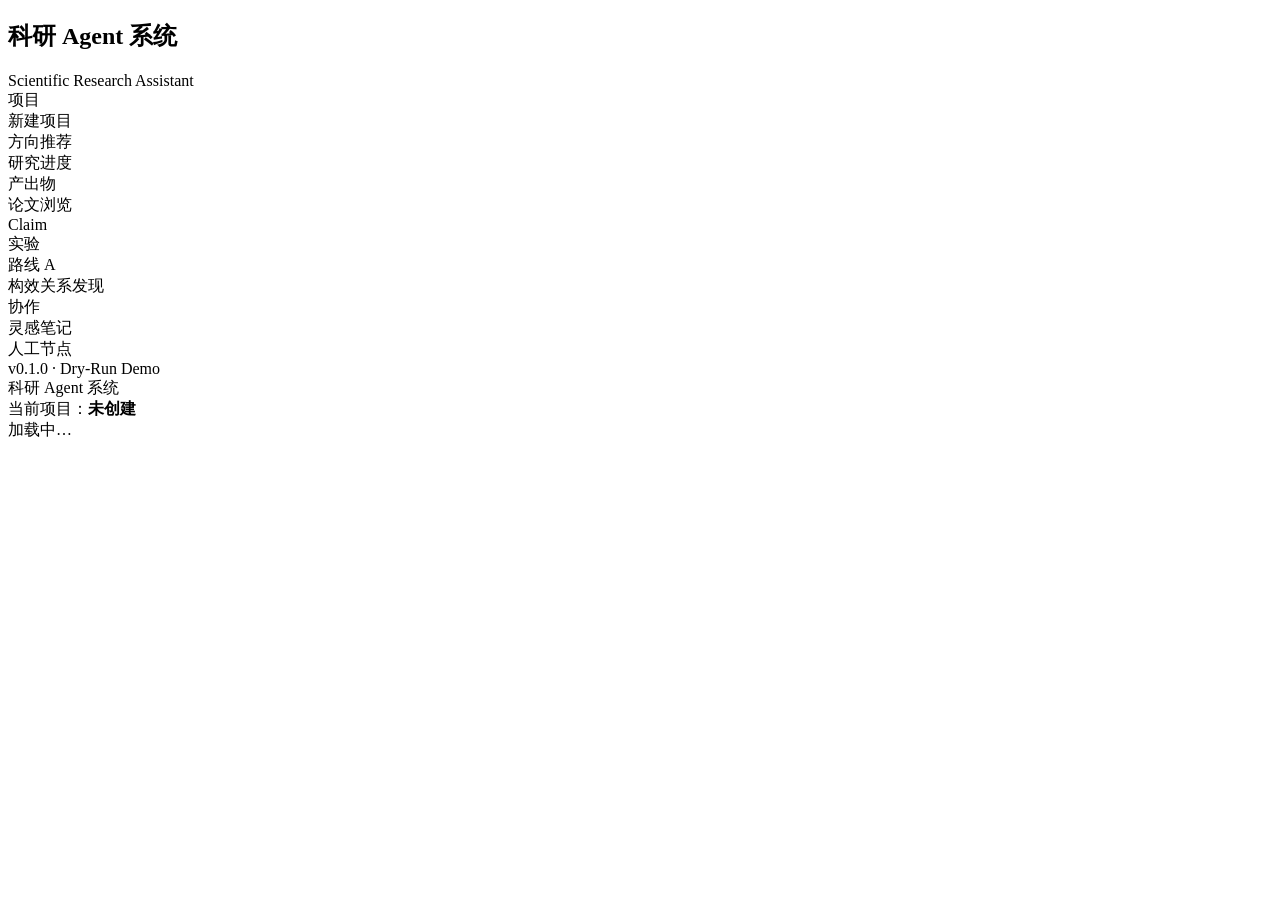
==== web/static/index.html @ 37731895 "fix: 人工节点可靠性 + 方向推荐结构化维度 + 输入框清空三大修复 Bug 1 人工节点时好时坏/未真正检索论文: - web/api.py: 单实例端口防呆守卫 _guard_single_i" ====
<!DOCTYPE html>
<html lang="zh-CN">
<head>
    <meta charset="UTF-8" />
    <meta name="viewport" content="width=device-width, initial-scale=1.0" />
    <title>科研 Agent 系统</title>
    <link rel="stylesheet" href="/static/style.css" />
</head>
<body>
<div class="app">
    <!-- 左侧导航 -->
    <aside class="sidebar">
        <div class="sidebar-header">
            <h1 class="sidebar-title">科研 Agent 系统</h1>
            <div class="sidebar-subtitle">Scientific Research Assistant</div>
        </div>
        <nav class="nav" id="nav">
            <div class="nav-section">项目</div>
            <div class="nav-item" data-page="create">
                <span>新建项目</span>
            </div>
            <div class="nav-item" data-page="topic-discovery">
                <span>方向推荐</span>
                <span class="nav-badge muted" id="badge-topic-discovery" style="display:none">!</span>
            </div>
            <div class="nav-item" data-page="progress">
                <span>研究进度</span>
                <span class="nav-badge muted" id="badge-progress" style="display:none">0</span>
            </div>
            <div class="nav-section">产出物</div>
            <div class="nav-item" data-page="papers">
                <span>论文浏览</span>
                <span class="nav-badge muted" id="badge-papers" style="display:none">0</span>
            </div>
            <div class="nav-item" data-page="claims">
                <span>Claim</span>
                <span class="nav-badge muted" id="badge-claims" style="display:none">0</span>
            </div>
            <div class="nav-item" data-page="experiments">
                <span>实验</span>
                <span class="nav-badge muted" id="badge-experiments" style="display:none">0</span>
            </div>
            <div class="nav-section">路线 A</div>
            <div class="nav-item" data-page="discovery">
                <span>构效关系发现</span>
                <span class="nav-badge muted" id="badge-discovery" style="display:none">0</span>
            </div>
            <div class="nav-section">协作</div>
            <div class="nav-item" data-page="notes">
                <span>灵感笔记</span>
                <span class="nav-badge muted" id="badge-notes" style="display:none">0</span>
            </div>
            <div class="nav-item" data-page="human">
                <span>人工节点</span>
                <span class="nav-badge" id="badge-human" style="display:none">!</span>
            </div>
        </nav>
        <div class="sidebar-notes" id="sidebar-notes" style="display:none">
            <div class="sidebar-notes-head">
                <span class="sidebar-notes-title">科研灵感记录</span>
                <span class="sidebar-notes-link" id="sidebar-note-link">全部 →</span>
            </div>
            <textarea class="sidebar-notes-input" id="sidebar-note-input"
                placeholder="随时记录灵感、质疑或下一步方向…（Ctrl+Enter 提交）" rows="3"></textarea>
            <button class="sidebar-notes-btn" id="sidebar-note-save">记录灵感</button>
            <div class="sidebar-notes-list" id="sidebar-notes-list"></div>
        </div>
        <div class="sidebar-footer">
            v0.1.0 · Dry-Run Demo
        </div>
    </aside>

    <!-- 主内容区 -->
    <div class="main">
        <header class="topbar">
            <div class="topbar-title" id="topbar-title">科研 Agent 系统</div>
            <div class="topbar-spacer"></div>
            <div class="topbar-project" id="topbar-project">
                当前项目：<strong id="current-project-id">未创建</strong>
            </div>
        </header>
        <main class="content" id="content">
            <!-- 由 app.js 渲染 -->
            <div class="loading">加载中…</div>
        </main>
    </div>
</div>

<div class="toast" id="toast"></div>

<script src="/static/app.js"></script>
</body>
</html>
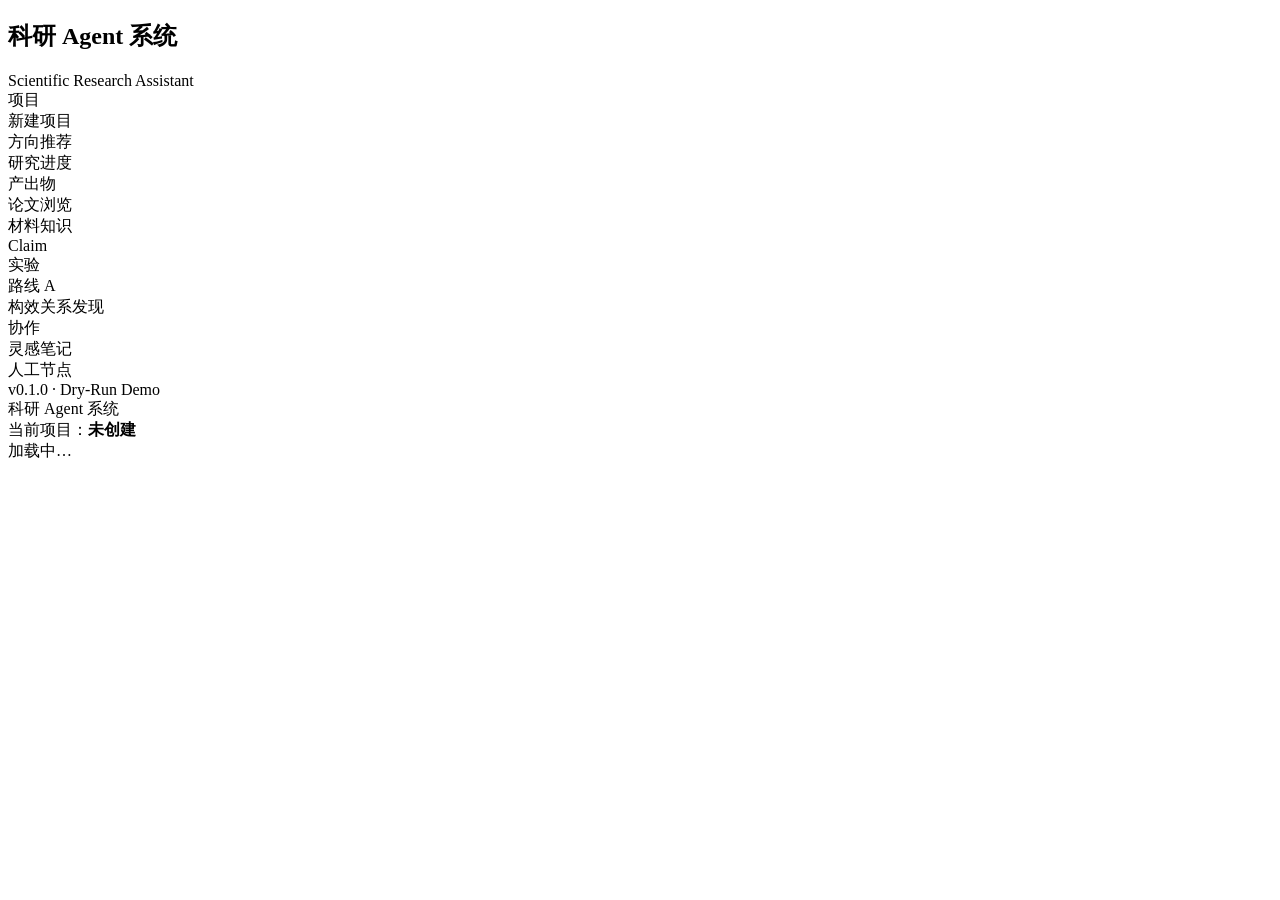
==== commit 2b13ad15: "feat(research): Task 2 材料知识抽取节点（材料-性能-合成三元组） - schema/store: 新增 Material/MaterialProperty/MaterialSy" ====
--- a/web/static/index.html
+++ b/web/static/index.html
@@ -31,6 +31,10 @@
             <div class="nav-item" data-page="papers">
                 <span>论文浏览</span>
                 <span class="nav-badge muted" id="badge-papers" style="display:none">0</span>
+            </div>
+            <div class="nav-item" data-page="materials">
+                <span>材料知识</span>
+                <span class="nav-badge muted" id="badge-materials" style="display:none">0</span>
             </div>
             <div class="nav-item" data-page="claims">
                 <span>Claim</span>
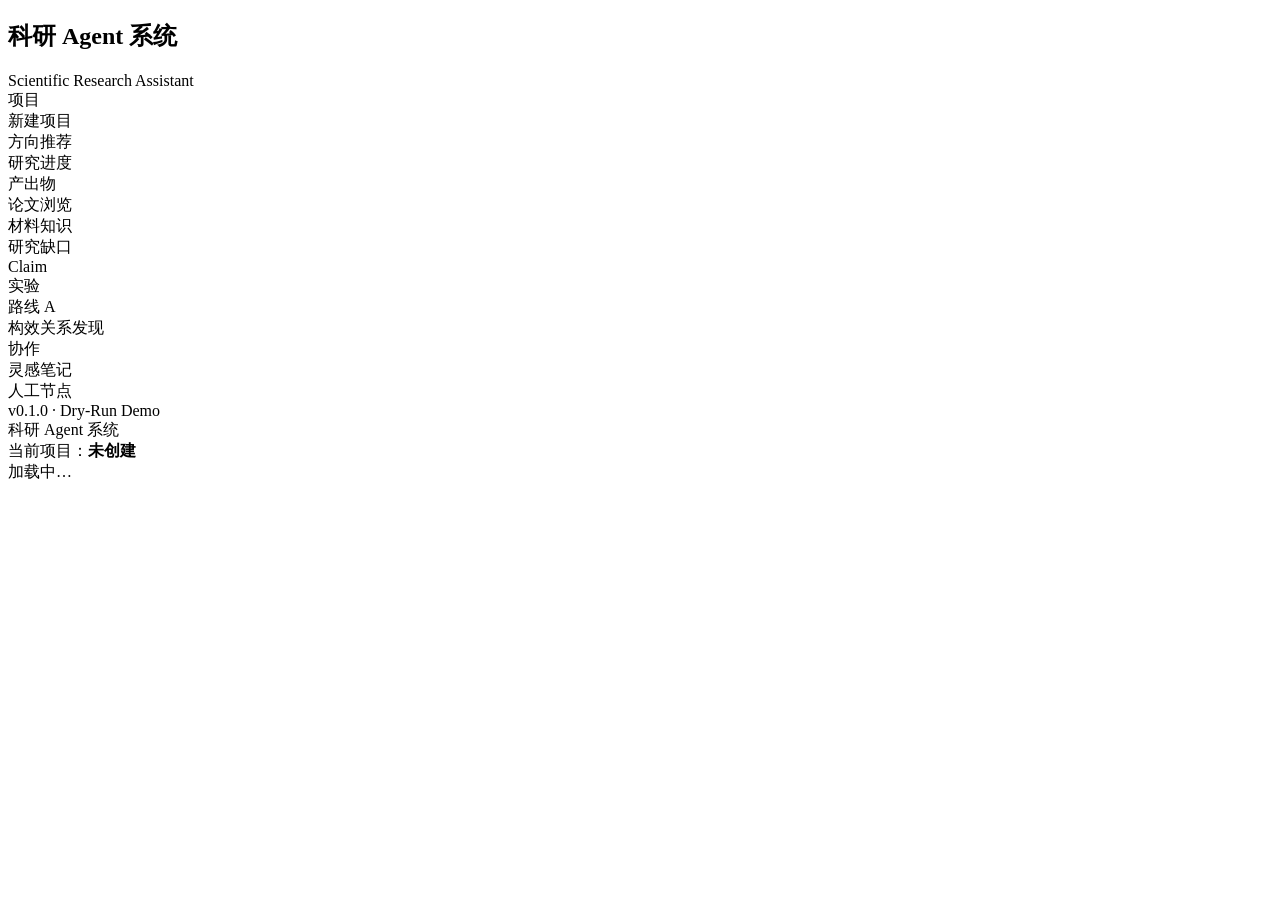
==== commit e83aa590: "feat(research): Task 3 研究缺口识别节点——双通道结构化 Gap 清单 - ResearchGapIdentifyAgent：LLM 语义 + 数据驱动断链检测（有性能无合成/ " ====
--- a/web/static/index.html
+++ b/web/static/index.html
@@ -35,6 +35,10 @@
             <div class="nav-item" data-page="materials">
                 <span>材料知识</span>
                 <span class="nav-badge muted" id="badge-materials" style="display:none">0</span>
+            </div>
+            <div class="nav-item" data-page="gaps">
+                <span>研究缺口</span>
+                <span class="nav-badge muted" id="badge-gaps" style="display:none">0</span>
             </div>
             <div class="nav-item" data-page="claims">
                 <span>Claim</span>
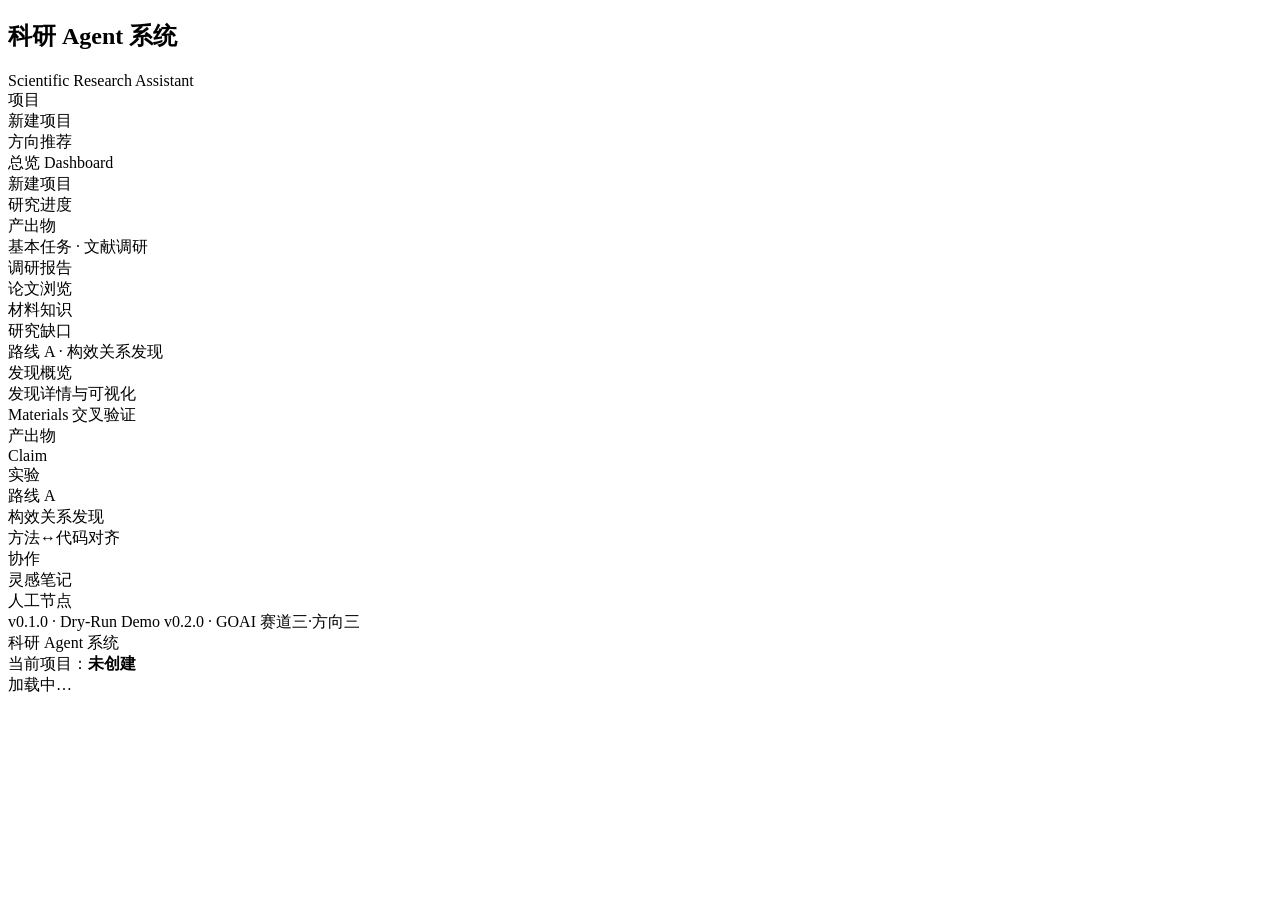
==== commit 27819208: "Merge branch 'main' into feat/agent-v1" ====
--- a/web/static/index.html
+++ b/web/static/index.html
@@ -23,11 +23,22 @@
                 <span>方向推荐</span>
                 <span class="nav-badge muted" id="badge-topic-discovery" style="display:none">!</span>
             </div>
+            <div class="nav-item" data-page="dashboard">
+                <span>总览 Dashboard</span>
+            </div>
+            <div class="nav-item" data-page="create">
+                <span>新建项目</span>
+            </div>
             <div class="nav-item" data-page="progress">
                 <span>研究进度</span>
                 <span class="nav-badge muted" id="badge-progress" style="display:none">0</span>
             </div>
             <div class="nav-section">产出物</div>
+            <div class="nav-section">基本任务 · 文献调研</div>
+            <div class="nav-item" data-page="research-report">
+                <span>调研报告</span>
+                <span class="nav-badge muted" id="badge-gaps" style="display:none">0</span>
+            </div>
             <div class="nav-item" data-page="papers">
                 <span>论文浏览</span>
                 <span class="nav-badge muted" id="badge-papers" style="display:none">0</span>
@@ -40,6 +51,18 @@
                 <span>研究缺口</span>
                 <span class="nav-badge muted" id="badge-gaps" style="display:none">0</span>
             </div>
+            <div class="nav-section">路线 A · 构效关系发现</div>
+            <div class="nav-item" data-page="discovery">
+                <span>发现概览</span>
+                <span class="nav-badge muted" id="badge-discovery" style="display:none">0</span>
+            </div>
+            <div class="nav-item" data-page="discovery-detail">
+                <span>发现详情与可视化</span>
+            </div>
+            <div class="nav-item" data-page="materials-cv">
+                <span>Materials 交叉验证</span>
+            </div>
+            <div class="nav-section">产出物</div>
             <div class="nav-item" data-page="claims">
                 <span>Claim</span>
                 <span class="nav-badge muted" id="badge-claims" style="display:none">0</span>
@@ -52,6 +75,8 @@
             <div class="nav-item" data-page="discovery">
                 <span>构效关系发现</span>
                 <span class="nav-badge muted" id="badge-discovery" style="display:none">0</span>
+            <div class="nav-item" data-page="method-alignment">
+                <span>方法↔代码对齐</span>
             </div>
             <div class="nav-section">协作</div>
             <div class="nav-item" data-page="notes">
@@ -75,6 +100,7 @@
         </div>
         <div class="sidebar-footer">
             v0.1.0 · Dry-Run Demo
+            v0.2.0 · GOAI 赛道三·方向三
         </div>
     </aside>
 
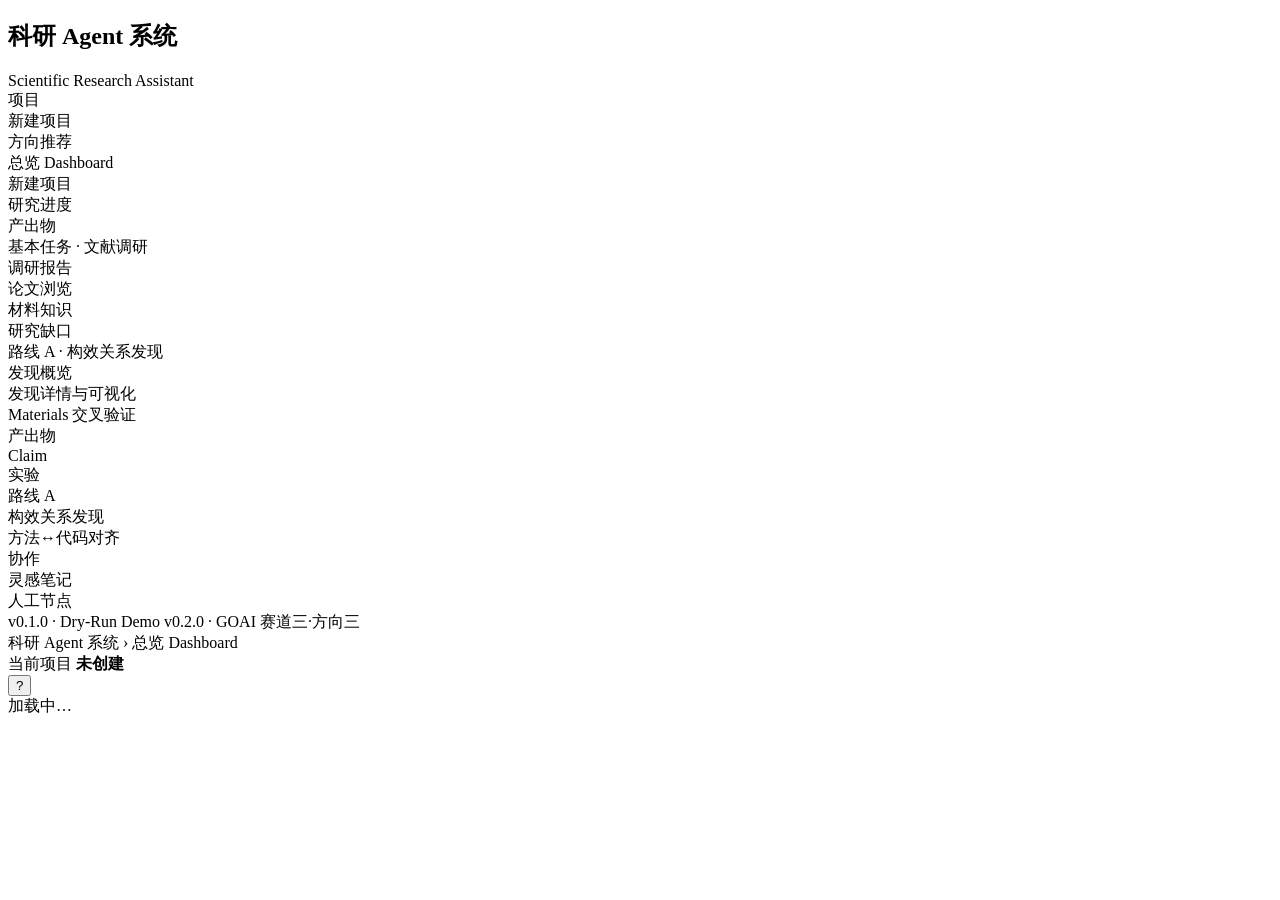
==== commit 396d7536: "* 核心围绕「**MinerU + OQMD 工具集成**、**结构化物理机制（5 要素）**、**结构化 Research Gap（含证据链）**、**客观可量化评分（5 维度）**」四大支柱展开；" ====
--- a/web/static/index.html
+++ b/web/static/index.html
@@ -88,6 +88,17 @@
                 <span class="nav-badge" id="badge-human" style="display:none">!</span>
             </div>
         </nav>
+        <div class="sidebar-download" id="sidebar-download" style="display:none">
+            <div class="sidebar-download-head">
+                <span class="sidebar-download-title">📥 快速下载</span>
+            </div>
+            <select class="sidebar-download-fmt" id="sidebar-download-fmt">
+                <option value="md">Markdown (.md)</option>
+                <option value="docx">Word (.docx)</option>
+                <option value="pdf">PDF (.pdf)</option>
+            </select>
+            <div class="sidebar-download-list" id="sidebar-download-list"></div>
+        </div>
         <div class="sidebar-notes" id="sidebar-notes" style="display:none">
             <div class="sidebar-notes-head">
                 <span class="sidebar-notes-title">科研灵感记录</span>
@@ -107,11 +118,21 @@
     <!-- 主内容区 -->
     <div class="main">
         <header class="topbar">
-            <div class="topbar-title" id="topbar-title">科研 Agent 系统</div>
+            <div class="topbar-breadcrumb" id="topbar-breadcrumb">
+                <span class="breadcrumb-root" id="breadcrumb-root">科研 Agent 系统</span>
+                <span class="breadcrumb-sep">›</span>
+                <span class="breadcrumb-current" id="topbar-title">总览 Dashboard</span>
+            </div>
             <div class="topbar-spacer"></div>
+            <div class="topbar-status" id="topbar-status" style="display:none">
+                <span class="topbar-status-dot"></span>
+                <span id="topbar-status-text">运行中</span>
+            </div>
             <div class="topbar-project" id="topbar-project">
-                当前项目：<strong id="current-project-id">未创建</strong>
+                <span class="topbar-project-label">当前项目</span>
+                <strong id="current-project-id">未创建</strong>
             </div>
+            <button class="topbar-help" id="topbar-help" title="查看快捷键与帮助">?</button>
         </header>
         <main class="content" id="content">
             <!-- 由 app.js 渲染 -->
@@ -120,6 +141,56 @@
     </div>
 </div>
 
+<!-- 全局 loading 遮罩 -->
+<div class="loading-overlay" id="loading-overlay" style="display:none">
+    <div class="loading-overlay-content">
+        <div class="loading-spinner"></div>
+        <div class="loading-overlay-text" id="loading-overlay-text">处理中…</div>
+    </div>
+</div>
+
+<!-- 快捷键与帮助面板 -->
+<div class="help-panel" id="help-panel" style="display:none">
+    <div class="help-panel-content">
+        <div class="help-panel-head">
+            <h3>快捷键与使用提示</h3>
+            <button class="help-panel-close" id="help-panel-close">×</button>
+        </div>
+        <div class="help-panel-body">
+            <div class="help-section">
+                <div class="help-section-title">键盘快捷键</div>
+                <div class="help-row"><kbd>1</kbd> - <span>总览 Dashboard</span></div>
+                <div class="help-row"><kbd>2</kbd> - <span>新建项目</span></div>
+                <div class="help-row"><kbd>3</kbd> - <span>研究进度</span></div>
+                <div class="help-row"><kbd>4</kbd> - <span>调研报告</span></div>
+                <div class="help-row"><kbd>5</kbd> - <span>论文浏览</span></div>
+                <div class="help-row"><kbd>6</kbd> - <span>发现概览</span></div>
+                <div class="help-row"><kbd>7</kbd> - <span>Claim 列表</span></div>
+                <div class="help-row"><kbd>8</kbd> - <span>实验列表</span></div>
+                <div class="help-row"><kbd>?</kbd> / <kbd>F1</kbd> - <span>打开本帮助</span></div>
+                <div class="help-row"><kbd>Esc</kbd> - <span>关闭弹窗</span></div>
+                <div class="help-row"><kbd>Ctrl</kbd>+<kbd>Enter</kbd> - <span>提交灵感笔记/表单</span></div>
+            </div>
+            <div class="help-section">
+                <div class="help-section-title">使用流程</div>
+                <div class="help-flow">
+                    <span class="help-flow-step">1. 新建项目</span>
+                    <span class="help-flow-arrow">→</span>
+                    <span class="help-flow-step">2. 等待运行</span>
+                    <span class="help-flow-arrow">→</span>
+                    <span class="help-flow-step">3. 处理人工节点</span>
+                    <span class="help-flow-arrow">→</span>
+                    <span class="help-flow-step">4. 查看产出</span>
+                </div>
+            </div>
+            <div class="help-section">
+                <div class="help-section-title">产物下载</div>
+                <p class="help-note">每个页面顶部「下载产出」支持 Markdown / Word / PDF 三种格式。</p>
+            </div>
+        </div>
+    </div>
+</div>
+
 <div class="toast" id="toast"></div>
 
 <script src="/static/app.js"></script>
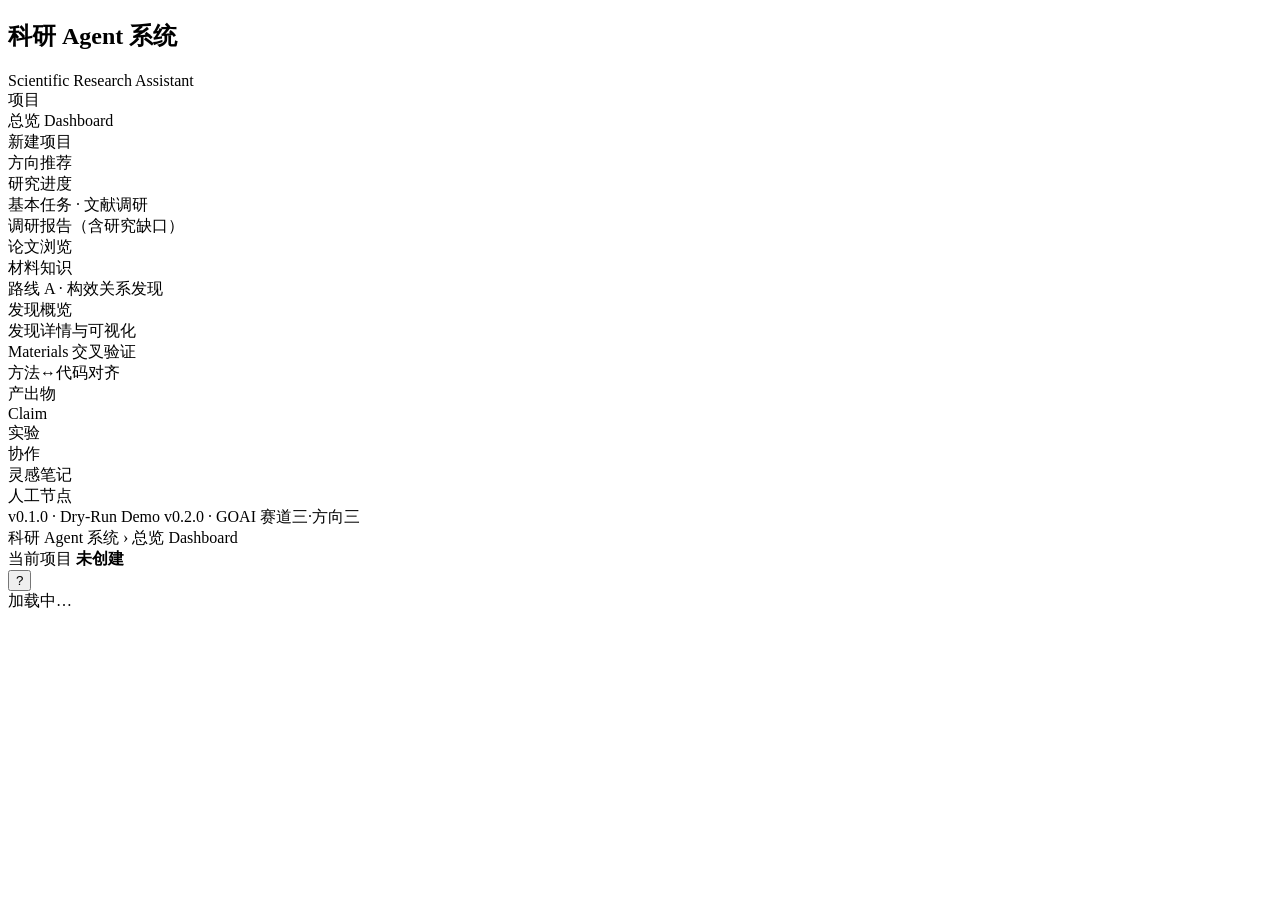
==== commit b52f5e10: "feat: PDF 全覆盖 + 顶刊 IF 更新 + 导航对齐修复 - 新增 doi_resolve.py（OpenAlex/Crossref/Unpaywall 三层 PDF 解析） - journ" ====
--- a/web/static/index.html
+++ b/web/static/index.html
@@ -16,6 +16,9 @@
         </div>
         <nav class="nav" id="nav">
             <div class="nav-section">项目</div>
+            <div class="nav-item" data-page="dashboard">
+                <span>总览 Dashboard</span>
+            </div>
             <div class="nav-item" data-page="create">
                 <span>新建项目</span>
             </div>
@@ -23,21 +26,14 @@
                 <span>方向推荐</span>
                 <span class="nav-badge muted" id="badge-topic-discovery" style="display:none">!</span>
             </div>
-            <div class="nav-item" data-page="dashboard">
-                <span>总览 Dashboard</span>
-            </div>
-            <div class="nav-item" data-page="create">
-                <span>新建项目</span>
-            </div>
             <div class="nav-item" data-page="progress">
                 <span>研究进度</span>
                 <span class="nav-badge muted" id="badge-progress" style="display:none">0</span>
             </div>
-            <div class="nav-section">产出物</div>
             <div class="nav-section">基本任务 · 文献调研</div>
             <div class="nav-item" data-page="research-report">
-                <span>调研报告</span>
-                <span class="nav-badge muted" id="badge-gaps" style="display:none">0</span>
+                <span>调研报告（含研究缺口）</span>
+                <span class="nav-badge muted" id="badge-report-gaps" style="display:none">0</span>
             </div>
             <div class="nav-item" data-page="papers">
                 <span>论文浏览</span>
@@ -46,10 +42,6 @@
             <div class="nav-item" data-page="materials">
                 <span>材料知识</span>
                 <span class="nav-badge muted" id="badge-materials" style="display:none">0</span>
-            </div>
-            <div class="nav-item" data-page="gaps">
-                <span>研究缺口</span>
-                <span class="nav-badge muted" id="badge-gaps" style="display:none">0</span>
             </div>
             <div class="nav-section">路线 A · 构效关系发现</div>
             <div class="nav-item" data-page="discovery">
@@ -62,6 +54,9 @@
             <div class="nav-item" data-page="materials-cv">
                 <span>Materials 交叉验证</span>
             </div>
+            <div class="nav-item" data-page="method-alignment">
+                <span>方法↔代码对齐</span>
+            </div>
             <div class="nav-section">产出物</div>
             <div class="nav-item" data-page="claims">
                 <span>Claim</span>
@@ -70,13 +65,6 @@
             <div class="nav-item" data-page="experiments">
                 <span>实验</span>
                 <span class="nav-badge muted" id="badge-experiments" style="display:none">0</span>
-            </div>
-            <div class="nav-section">路线 A</div>
-            <div class="nav-item" data-page="discovery">
-                <span>构效关系发现</span>
-                <span class="nav-badge muted" id="badge-discovery" style="display:none">0</span>
-            <div class="nav-item" data-page="method-alignment">
-                <span>方法↔代码对齐</span>
             </div>
             <div class="nav-section">协作</div>
             <div class="nav-item" data-page="notes">
@@ -134,6 +122,8 @@
             </div>
             <button class="topbar-help" id="topbar-help" title="查看快捷键与帮助">?</button>
         </header>
+        <!-- 流程导航条：独立容器，不被页面内容 clear 影响（灵感笔记页隐藏） -->
+        <div class="flow-nav-host" id="flow-nav-host"></div>
         <main class="content" id="content">
             <!-- 由 app.js 渲染 -->
             <div class="loading">加载中…</div>
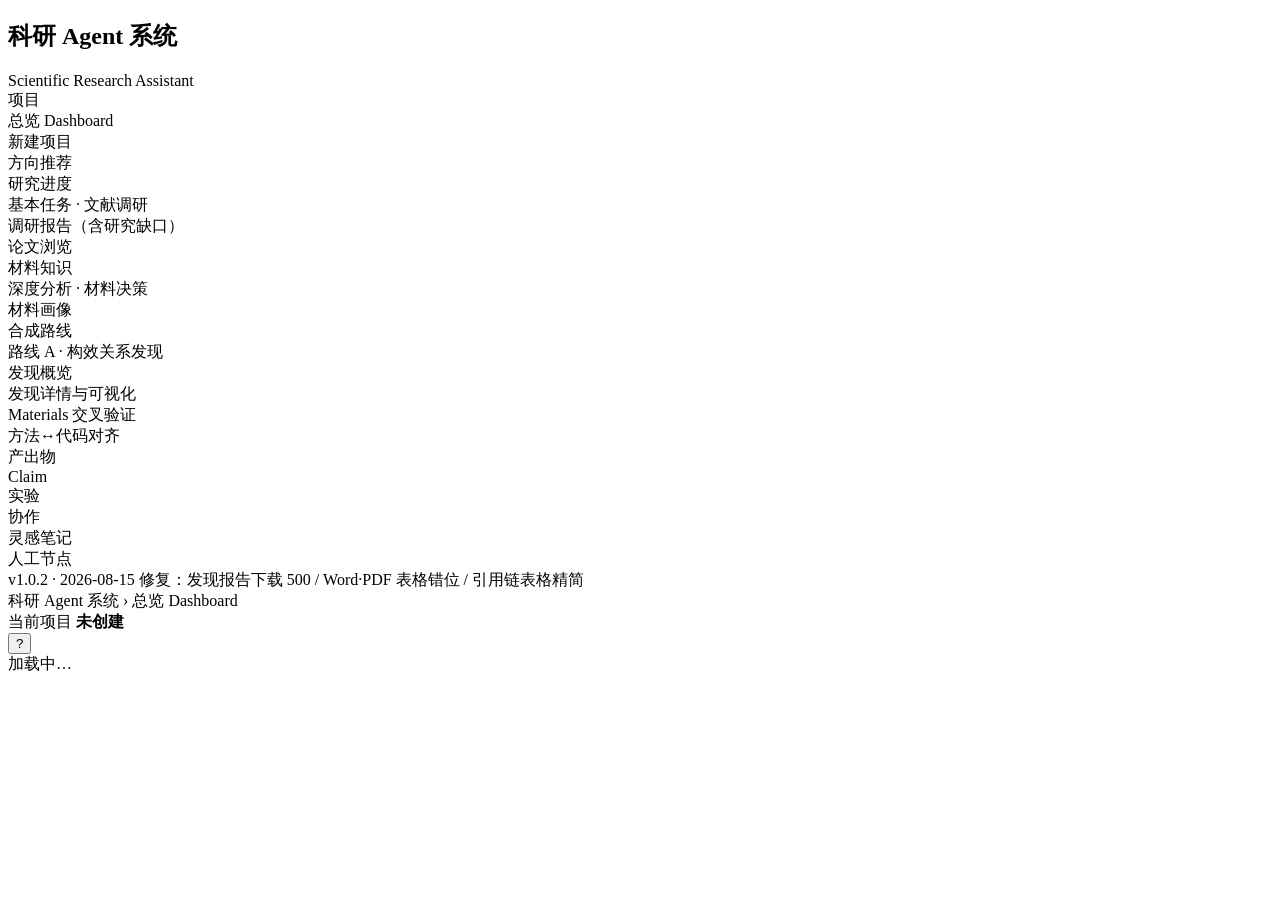
==== commit 74ec3707: "feat: 代码全面更新——新增材料分析模块与节点架构测试，增强多阶段 Agent 与 Web API - 新增 core/knowledge/material_analysis.py 材料分析模块 " ====
--- a/web/static/index.html
+++ b/web/static/index.html
@@ -42,6 +42,13 @@
             <div class="nav-item" data-page="materials">
                 <span>材料知识</span>
                 <span class="nav-badge muted" id="badge-materials" style="display:none">0</span>
+            </div>
+            <div class="nav-section">深度分析 · 材料决策</div>
+            <div class="nav-item" data-page="material-profile">
+                <span>材料画像</span>
+            </div>
+            <div class="nav-item" data-page="synthesis-routes">
+                <span>合成路线</span>
             </div>
             <div class="nav-section">路线 A · 构效关系发现</div>
             <div class="nav-item" data-page="discovery">
@@ -98,8 +105,8 @@
             <div class="sidebar-notes-list" id="sidebar-notes-list"></div>
         </div>
         <div class="sidebar-footer">
-            v0.1.0 · Dry-Run Demo
-            v0.2.0 · GOAI 赛道三·方向三
+            v1.0.2 · 2026-08-15
+            修复：发现报告下载 500 / Word·PDF 表格错位 / 引用链表格精简
         </div>
     </aside>
 
